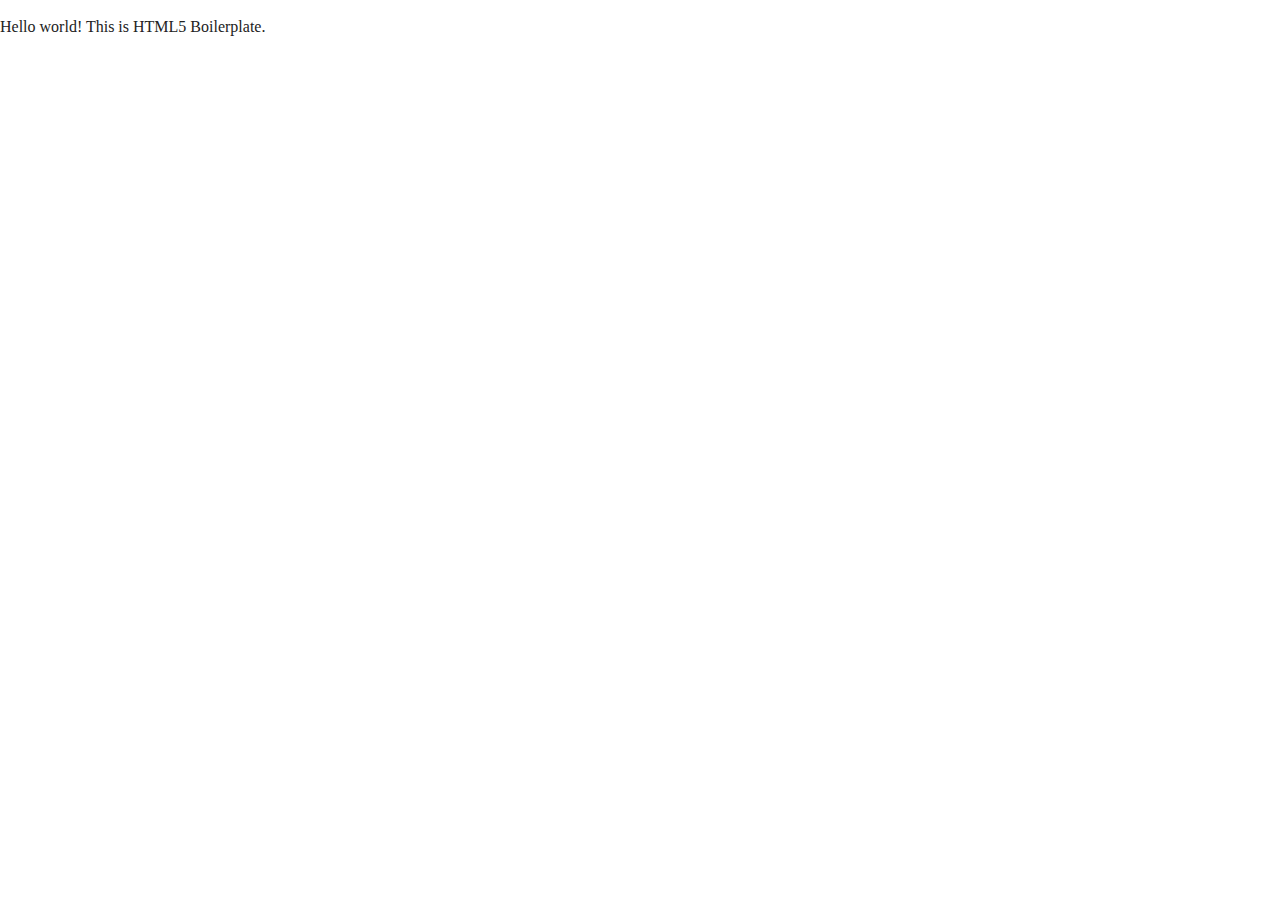
==== index.html @ ad76dec1 "Setup site using HTML 5 boilerplate" ====
<!doctype html>
<html class="no-js" lang="">

<head>
  <meta charset="utf-8">
  <title></title>
  <meta name="description" content="">
  <meta name="viewport" content="width=device-width, initial-scale=1">

  <meta property="og:title" content="">
  <meta property="og:type" content="">
  <meta property="og:url" content="">
  <meta property="og:image" content="">

  <link rel="manifest" href="site.webmanifest">
  <link rel="apple-touch-icon" href="icon.png">
  <!-- Place favicon.ico in the root directory -->

  <link rel="stylesheet" href="css/normalize.css">
  <link rel="stylesheet" href="css/main.css">

  <meta name="theme-color" content="#fafafa">
</head>

<body>

  <!-- Add your site or application content here -->
  <p>Hello world! This is HTML5 Boilerplate.</p>
  <script src="js/vendor/modernizr-3.11.2.min.js"></script>
  <script src="js/plugins.js"></script>
  <script src="js/main.js"></script>

  <!-- Google Analytics: change UA-XXXXX-Y to be your site's ID. -->
  <script>
    window.ga = function () { ga.q.push(arguments) }; ga.q = []; ga.l = +new Date;
    ga('create', 'UA-XXXXX-Y', 'auto'); ga('set', 'anonymizeIp', true); ga('set', 'transport', 'beacon'); ga('send', 'pageview')
  </script>
  <script src="https://www.google-analytics.com/analytics.js" async></script>
</body>

</html>
---- css/main.css ----
/*! HTML5 Boilerplate v8.0.0 | MIT License | https://html5boilerplate.com/ */

/* main.css 2.1.0 | MIT License | https://github.com/h5bp/main.css#readme */
/*
 * What follows is the result of much research on cross-browser styling.
 * Credit left inline and big thanks to Nicolas Gallagher, Jonathan Neal,
 * Kroc Camen, and the H5BP dev community and team.
 */

/* ==========================================================================
   Base styles: opinionated defaults
   ========================================================================== */

html {
  color: #222;
  font-size: 1em;
  line-height: 1.4;
}

/*
 * Remove text-shadow in selection highlight:
 * https://twitter.com/miketaylr/status/12228805301
 *
 * Vendor-prefixed and regular ::selection selectors cannot be combined:
 * https://stackoverflow.com/a/16982510/7133471
 *
 * Customize the background color to match your design.
 */

::-moz-selection {
  background: #b3d4fc;
  text-shadow: none;
}

::selection {
  background: #b3d4fc;
  text-shadow: none;
}

/*
 * A better looking default horizontal rule
 */

hr {
  display: block;
  height: 1px;
  border: 0;
  border-top: 1px solid #ccc;
  margin: 1em 0;
  padding: 0;
}

/*
 * Remove the gap between audio, canvas, iframes,
 * images, videos and the bottom of their containers:
 * https://github.com/h5bp/html5-boilerplate/issues/440
 */

audio,
canvas,
iframe,
img,
svg,
video {
  vertical-align: middle;
}

/*
 * Remove default fieldset styles.
 */

fieldset {
  border: 0;
  margin: 0;
  padding: 0;
}

/*
 * Allow only vertical resizing of textareas.
 */

textarea {
  resize: vertical;
}

/* ==========================================================================
   Author's custom styles
   ========================================================================== */

/* ==========================================================================
   Helper classes
   ========================================================================== */

/*
 * Hide visually and from screen readers
 */

.hidden,
[hidden] {
  display: none !important;
}

/*
 * Hide only visually, but have it available for screen readers:
 * https://snook.ca/archives/html_and_css/hiding-content-for-accessibility
 *
 * 1. For long content, line feeds are not interpreted as spaces and small width
 *    causes content to wrap 1 word per line:
 *    https://medium.com/@jessebeach/beware-smushed-off-screen-accessible-text-5952a4c2cbfe
 */

.sr-only {
  border: 0;
  clip: rect(0, 0, 0, 0);
  height: 1px;
  margin: -1px;
  overflow: hidden;
  padding: 0;
  position: absolute;
  white-space: nowrap;
  width: 1px;
  /* 1 */
}

/*
 * Extends the .sr-only class to allow the element
 * to be focusable when navigated to via the keyboard:
 * https://www.drupal.org/node/897638
 */

.sr-only.focusable:active,
.sr-only.focusable:focus {
  clip: auto;
  height: auto;
  margin: 0;
  overflow: visible;
  position: static;
  white-space: inherit;
  width: auto;
}

/*
 * Hide visually and from screen readers, but maintain layout
 */

.invisible {
  visibility: hidden;
}

/*
 * Clearfix: contain floats
 *
 * For modern browsers
 * 1. The space content is one way to avoid an Opera bug when the
 *    `contenteditable` attribute is included anywhere else in the document.
 *    Otherwise it causes space to appear at the top and bottom of elements
 *    that receive the `clearfix` class.
 * 2. The use of `table` rather than `block` is only necessary if using
 *    `:before` to contain the top-margins of child elements.
 */

.clearfix::before,
.clearfix::after {
  content: " ";
  display: table;
}

.clearfix::after {
  clear: both;
}

/* ==========================================================================
   EXAMPLE Media Queries for Responsive Design.
   These examples override the primary ('mobile first') styles.
   Modify as content requires.
   ========================================================================== */

@media only screen and (min-width: 35em) {
  /* Style adjustments for viewports that meet the condition */
}

@media print,
  (-webkit-min-device-pixel-ratio: 1.25),
  (min-resolution: 1.25dppx),
  (min-resolution: 120dpi) {
  /* Style adjustments for high resolution devices */
}

/* ==========================================================================
   Print styles.
   Inlined to avoid the additional HTTP request:
   https://www.phpied.com/delay-loading-your-print-css/
   ========================================================================== */

@media print {
  *,
  *::before,
  *::after {
    background: #fff !important;
    color: #000 !important;
    /* Black prints faster */
    box-shadow: none !important;
    text-shadow: none !important;
  }

  a,
  a:visited {
    text-decoration: underline;
  }

  a[href]::after {
    content: " (" attr(href) ")";
  }

  abbr[title]::after {
    content: " (" attr(title) ")";
  }

  /*
   * Don't show links that are fragment identifiers,
   * or use the `javascript:` pseudo protocol
   */
  a[href^="#"]::after,
  a[href^="javascript:"]::after {
    content: "";
  }

  pre {
    white-space: pre-wrap !important;
  }

  pre,
  blockquote {
    border: 1px solid #999;
    page-break-inside: avoid;
  }

  /*
   * Printing Tables:
   * https://web.archive.org/web/20180815150934/http://css-discuss.incutio.com/wiki/Printing_Tables
   */
  thead {
    display: table-header-group;
  }

  tr,
  img {
    page-break-inside: avoid;
  }

  p,
  h2,
  h3 {
    orphans: 3;
    widows: 3;
  }

  h2,
  h3 {
    page-break-after: avoid;
  }
}
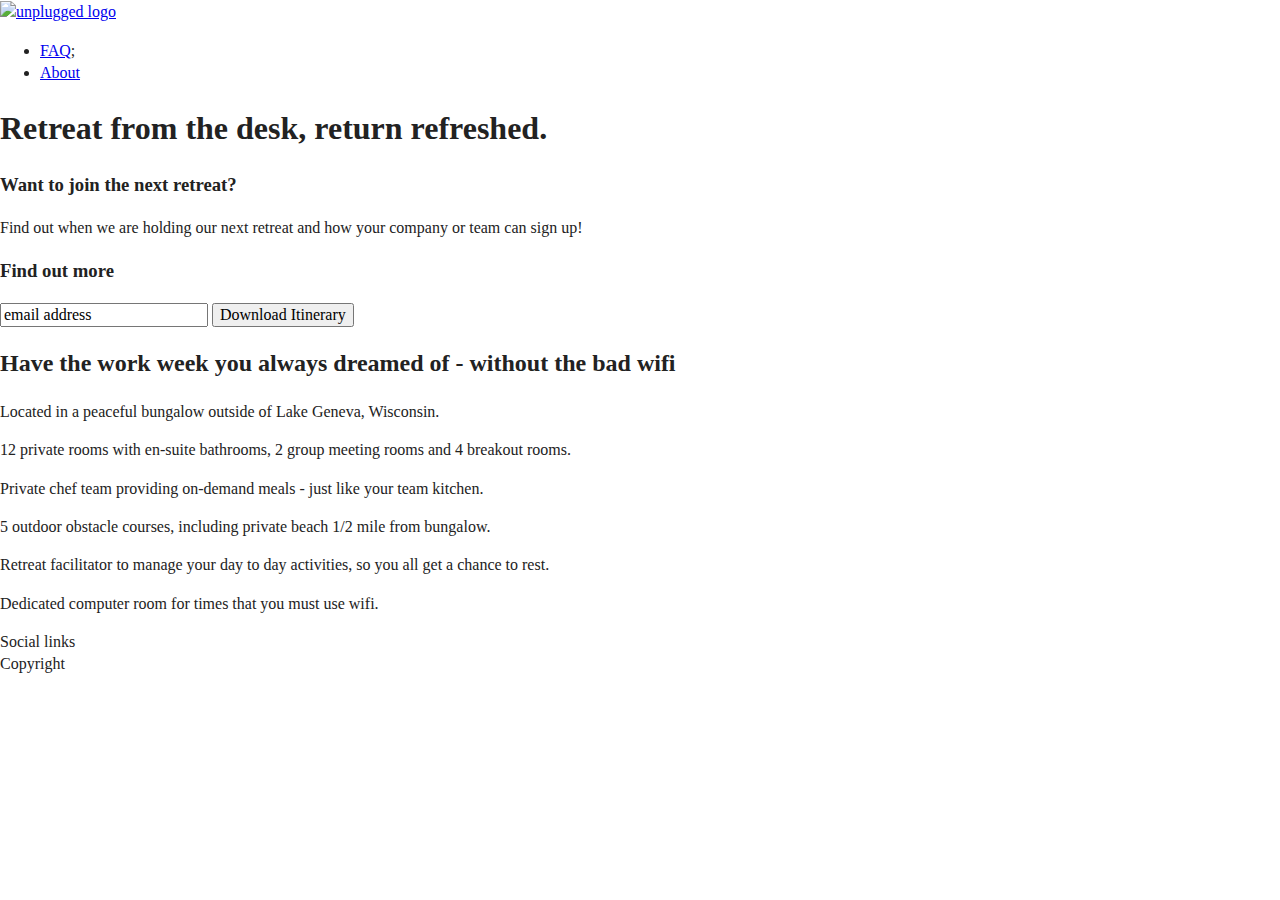
==== commit b97d248e: "Added homepage content" ====
--- a/index.html
+++ b/index.html
@@ -3,7 +3,7 @@
 
 <head>
   <meta charset="utf-8">
-  <title></title>
+  <title>Unplugged</title>
   <meta name="description" content="">
   <meta name="viewport" content="width=device-width, initial-scale=1">
 
@@ -25,7 +25,80 @@
 <body>
 
   <!-- Add your site or application content here -->
-  <p>Hello world! This is HTML5 Boilerplate.</p>
+  <header>
+    <div>
+      <a href="#"><img src="" alt="unplugged logo"></a>
+
+      <nav>
+        <ul>
+          <li><a href="faq/index.html" rel="noopener">FAQ</a>;</li>
+          <li><a href="about/index.html" rel="noopener">About</a></li>
+        </ul>
+      </nav>
+    </div>
+  </header>
+
+  <main>
+    <section>
+      <div id="hero-area">
+        <h1>Retreat from the desk, return refreshed.</h1>
+      </div>
+
+      <aside>
+        <h3>Want to join the next retreat?</h3>
+        <p>Find out when we are holding our next retreat and how your company or team can sign up!</p>
+
+        <h3>Find out more</h3>
+        <div id="signup-form">
+          <input type="text" name="name" value="email address">
+          <input type="button" value="Download Itinerary">
+        </div>
+      </aside>
+
+      <div id="content">
+        <h2>Have the work week you always dreamed of - without the bad wifi</h2>
+
+        <div>
+          <p>Located in a peaceful bungalow outside of Lake Geneva, Wisconsin.</p>
+        </div>
+
+        <div>
+          <p>12 private rooms with en-suite bathrooms, 2 group meeting rooms and 4 breakout rooms.</p>
+        </div>
+
+        <div>
+          <p>Private chef team providing on-demand meals - just like your team kitchen.</p>
+        </div>
+
+        <div>
+          <p>5 outdoor obstacle courses, including private beach 1/2 mile from bungalow.</p>
+        </div>
+
+        <div>
+          <p>Retreat facilitator to manage your day to day activities, so you all get a chance to rest.</p>
+        </div>
+
+        <div>
+          <p>Dedicated computer room for times that you must use wifi.</p>
+        </div>
+      </div>
+    </section>
+  </main>
+
+  <footer>
+    <div>
+      <address></address>
+    </div>
+
+    <div>
+      Social links
+    </div>
+
+    <div>
+      Copyright
+    </div>
+  </footer>
+
   <script src="js/vendor/modernizr-3.11.2.min.js"></script>
   <script src="js/plugins.js"></script>
   <script src="js/main.js"></script>
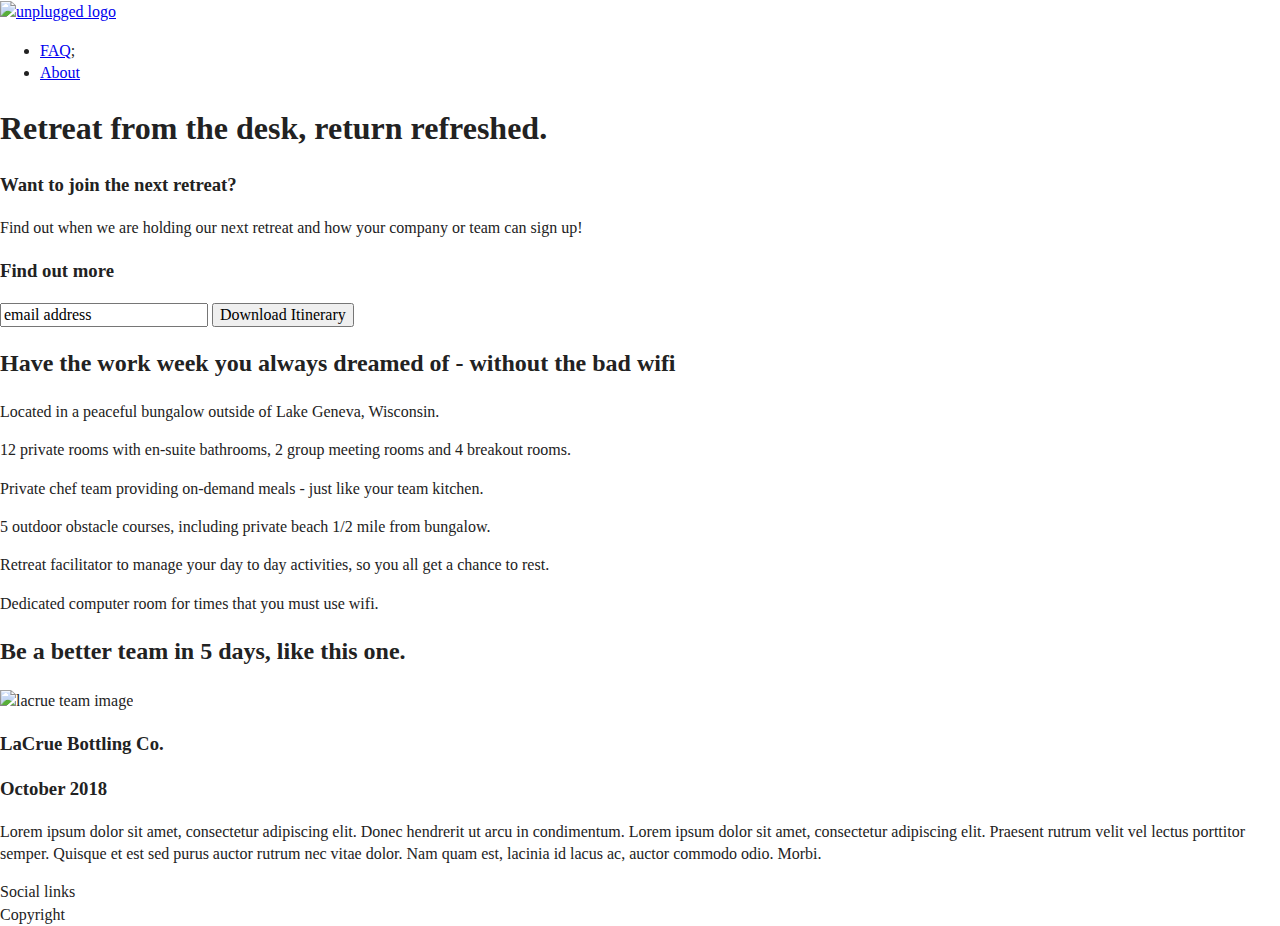
==== commit d244c921: "Added homepage content" ====
--- a/index.html
+++ b/index.html
@@ -43,6 +43,7 @@
       <div id="hero-area">
         <h1>Retreat from the desk, return refreshed.</h1>
       </div>
+    </section>
 
       <aside>
         <h3>Want to join the next retreat?</h3>
@@ -55,34 +56,56 @@
         </div>
       </aside>
 
-      <div id="content">
-        <h2>Have the work week you always dreamed of - without the bad wifi</h2>
+      <section>
+        <div class="content-wrapper">
+          <h2>Have the work week you always dreamed of - without the bad wifi</h2>
 
-        <div>
-          <p>Located in a peaceful bungalow outside of Lake Geneva, Wisconsin.</p>
+          <article>
+            <p class="fontawesome-icon"></p>
+            <p>Located in a peaceful bungalow outside of Lake Geneva, Wisconsin.</p>
+          </article>
+
+          <article>
+            <p class="fontawesome-icon"></p>
+            <p class="features-item-description">12 private rooms with en-suite bathrooms, 2 group meeting rooms and 4 breakout rooms.</p>
+          </article>
+
+          <article>
+            <p class="fontawesome-icon"></p>
+            <p class="features-item-description">Private chef team providing on-demand meals - just like your team kitchen.</p>
+          </article>
+
+          <article>
+            <p class="fontawesome-icon"></p>
+            <p class="features-item-description">5 outdoor obstacle courses, including private beach 1/2 mile from bungalow.</p>
+          </article>
+
+          <article>
+            <p class="fontawesome-icon"></p>
+            <p class="features-item-description">Retreat facilitator to manage your day to day activities, so you all get a chance to rest.</p>
+          </article>
+
+          <article>
+            <p class="fontawesome-icon"></p>
+            <p class="features-item-description">Dedicated computer room for times that you must use wifi.</p>
+          </article>
         </div>
+      </section>
 
-        <div>
-          <p>12 private rooms with en-suite bathrooms, 2 group meeting rooms and 4 breakout rooms.</p>
+      <section class="reviews">
+        <div class="content-wrapper">
+          <h2>Be a better team in 5 days, like this one.</h2>
+
+          <article>
+            <img src="" alt="lacrue team image">
+
+            <h3>LaCrue Bottling Co.</h3>
+            <h3>October 2018</h3>
+
+            <p>Lorem ipsum dolor sit amet, consectetur adipiscing elit. Donec hendrerit ut arcu in condimentum. Lorem ipsum dolor sit amet, consectetur adipiscing elit. Praesent rutrum velit vel lectus porttitor semper. Quisque et est sed purus auctor rutrum nec vitae dolor. Nam quam est, lacinia id lacus ac, auctor commodo odio. Morbi.</p>
+          </article>
         </div>
-
-        <div>
-          <p>Private chef team providing on-demand meals - just like your team kitchen.</p>
-        </div>
-
-        <div>
-          <p>5 outdoor obstacle courses, including private beach 1/2 mile from bungalow.</p>
-        </div>
-
-        <div>
-          <p>Retreat facilitator to manage your day to day activities, so you all get a chance to rest.</p>
-        </div>
-
-        <div>
-          <p>Dedicated computer room for times that you must use wifi.</p>
-        </div>
-      </div>
-    </section>
+      </section>
   </main>
 
   <footer>
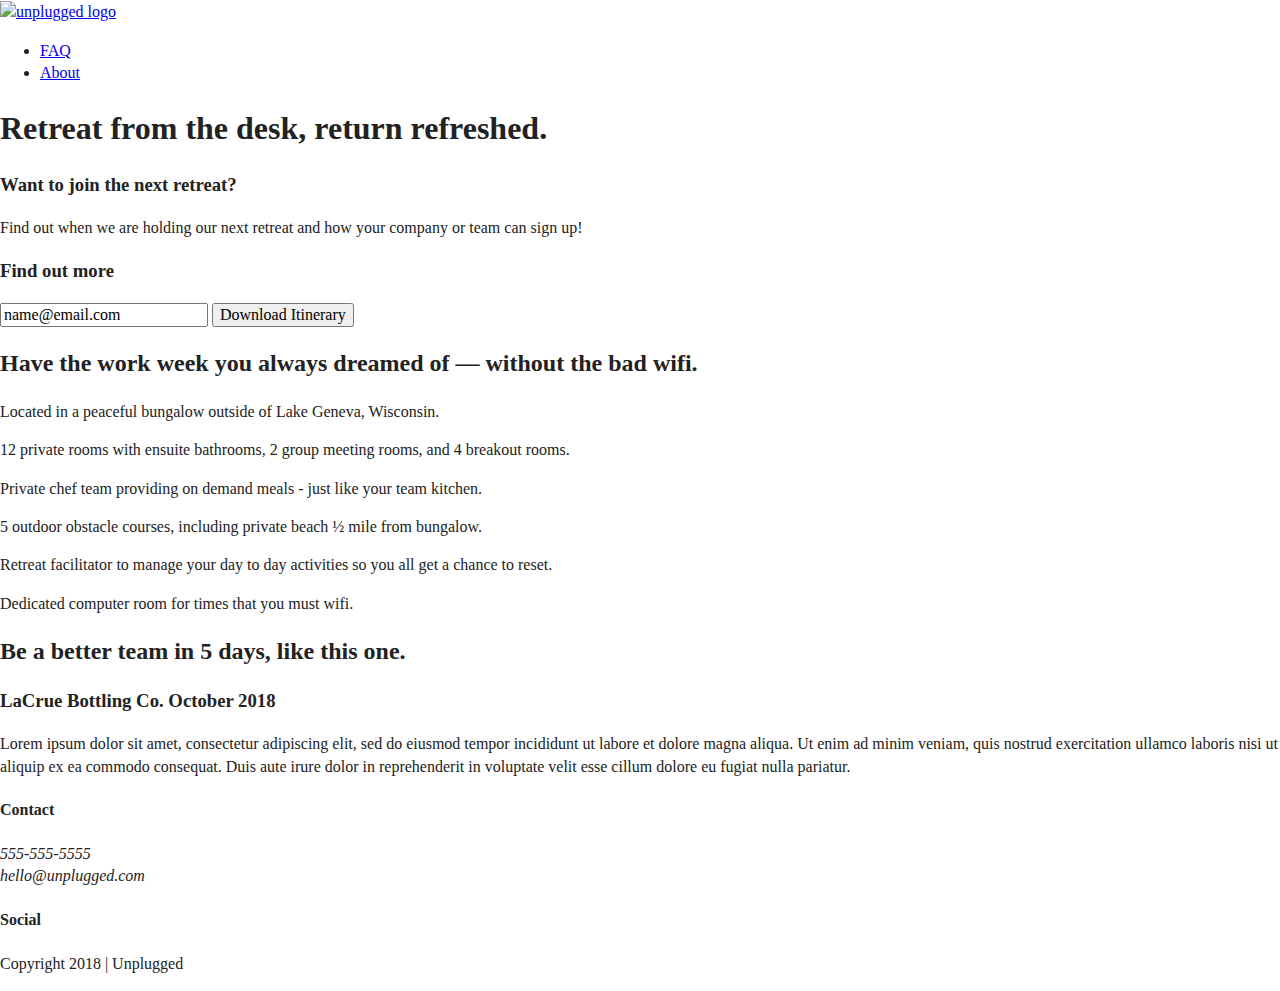
==== commit 22c1ad81: "Updates to index.html" ====
--- a/index.html
+++ b/index.html
@@ -3,14 +3,10 @@
 
 <head>
   <meta charset="utf-8">
-  <title>Unplugged</title>
+  <meta http-equiv="x-ua-compatible" content="ie=edge">
+  <title>Unplugged Retreat</title>
   <meta name="description" content="">
-  <meta name="viewport" content="width=device-width, initial-scale=1">
-
-  <meta property="og:title" content="">
-  <meta property="og:type" content="">
-  <meta property="og:url" content="">
-  <meta property="og:image" content="">
+  <meta name="viewport" content="width=device-width, initial-scale=1, shrink-to-fit=no">
 
   <link rel="manifest" href="site.webmanifest">
   <link rel="apple-touch-icon" href="icon.png">
@@ -18,120 +14,176 @@
 
   <link rel="stylesheet" href="css/normalize.css">
   <link rel="stylesheet" href="css/main.css">
-
-  <meta name="theme-color" content="#fafafa">
 </head>
 
 <body>
+  <!--[if lte IE 9]>
+    <p class="browserupgrade">You are using an <strong>outdated</strong> browser. Please <a href="https://browsehappy.com/">upgrade your browser</a> to improve your experience and security.</p>
+  <![endif]-->
 
   <!-- Add your site or application content here -->
   <header>
-    <div>
-      <a href="#"><img src="" alt="unplugged logo"></a>
-
+    <div class="content-wrapper">
+      <a href="#">
+        <img src="" alt="unplugged logo">
+      </a>
+      <div class="header-divider"></div>
       <nav>
         <ul>
-          <li><a href="faq/index.html" rel="noopener">FAQ</a>;</li>
-          <li><a href="about/index.html" rel="noopener">About</a></li>
+          <li><a href="faq/index.html">FAQ</a></li>
+          <li><a href="about/index.html">About</a></li>
         </ul>
       </nav>
     </div>
   </header>
 
   <main>
-    <section>
-      <div id="hero-area">
+
+    <section class="hero-area">
+      <div class="content-wrapper">
         <h1>Retreat from the desk, return refreshed.</h1>
       </div>
     </section>
 
-      <aside>
-        <h3>Want to join the next retreat?</h3>
-        <p>Find out when we are holding our next retreat and how your company or team can sign up!</p>
-
-        <h3>Find out more</h3>
-        <div id="signup-form">
-          <input type="text" name="name" value="email address">
+    <aside>
+      <div class="content-wrapper">
+        <div class="form-description">
+          <h3>Want to join the next retreat?</h3>
+          <p>
+            Find out when we are holding our next retreat and how your company or team can sign up!
+          </p>
+        </div>
+        <div class="form">
+          <h3>Find out more</h3>
+          <input type="text" name="name" value="name@email.com">
           <input type="button" value="Download Itinerary">
         </div>
-      </aside>
+      </div>
+      <!-- aside content wrapper ends -->
+    </aside>
 
-      <section>
-        <div class="content-wrapper">
-          <h2>Have the work week you always dreamed of - without the bad wifi</h2>
-
+    <section class="features">
+      <div class="content-wrapper">
+        <h2>Have the work week you always dreamed of — without the bad wifi.</h2>
+        <div class="features-items">
           <article>
-            <p class="fontawesome-icon"></p>
-            <p>Located in a peaceful bungalow outside of Lake Geneva, Wisconsin.</p>
+            <p class="fontawesome-icon">
+            </p>
+            <p class="features-item-description">
+              Located in a peaceful bungalow outside of Lake Geneva, Wisconsin.
+            </p>
           </article>
-
           <article>
-            <p class="fontawesome-icon"></p>
-            <p class="features-item-description">12 private rooms with en-suite bathrooms, 2 group meeting rooms and 4 breakout rooms.</p>
+            <p class="fontawesome-icon">
+            </p>
+            <p class="features-item-description">
+              12 private rooms with ensuite bathrooms, 2 group meeting rooms, and 4 breakout rooms.
+            </p>
           </article>
-
           <article>
-            <p class="fontawesome-icon"></p>
-            <p class="features-item-description">Private chef team providing on-demand meals - just like your team kitchen.</p>
+            <p class="fontawesome-icon">
+            </p>
+            <p class="features-item-description">
+              Private chef team providing on demand meals - just like your team kitchen.
+            </p>
           </article>
-
           <article>
-            <p class="fontawesome-icon"></p>
-            <p class="features-item-description">5 outdoor obstacle courses, including private beach 1/2 mile from bungalow.</p>
+            <p class="fontawesome-icon">
+            </p>
+            <p class="features-item-description">
+              5 outdoor obstacle courses, including private beach ½ mile from bungalow.
+            </p>
           </article>
-
           <article>
-            <p class="fontawesome-icon"></p>
-            <p class="features-item-description">Retreat facilitator to manage your day to day activities, so you all get a chance to rest.</p>
+            <p class="fontawesome-icon">
+            </p>
+            <p class="features-item-description">
+              Retreat facilitator to manage your day to day activities so you all get a chance to reset.
+            </p>
           </article>
-
           <article>
-            <p class="fontawesome-icon"></p>
-            <p class="features-item-description">Dedicated computer room for times that you must use wifi.</p>
+            <p class="fontawesome-icon">
+            </p>
+            <p class="features-item-description">
+              Dedicated computer room for times that you must wifi.
+            </p>
           </article>
         </div>
-      </section>
+      </div>
+    </section>
 
-      <section class="reviews">
-        <div class="content-wrapper">
-          <h2>Be a better team in 5 days, like this one.</h2>
+    <section class="reviews">
+      <div class="content-wrapper">
+        <h2>Be a better team in 5 days, like this one.</h2>
+        <article>
+          <div>
+            <h3>LaCrue Bottling Co. October 2018</h3>
+            <p>
+              Lorem ipsum dolor sit amet, consectetur adipiscing elit, sed do eiusmod tempor incididunt ut labore et dolore magna aliqua. Ut enim ad minim veniam, quis nostrud exercitation ullamco laboris nisi ut aliquip ex ea commodo consequat. Duis aute irure dolor
+              in reprehenderit in voluptate velit esse cillum dolore eu fugiat nulla pariatur.
+            </p>
+          </div>
+        </article>
+      </div>
+    </section>
 
-          <article>
-            <img src="" alt="lacrue team image">
-
-            <h3>LaCrue Bottling Co.</h3>
-            <h3>October 2018</h3>
-
-            <p>Lorem ipsum dolor sit amet, consectetur adipiscing elit. Donec hendrerit ut arcu in condimentum. Lorem ipsum dolor sit amet, consectetur adipiscing elit. Praesent rutrum velit vel lectus porttitor semper. Quisque et est sed purus auctor rutrum nec vitae dolor. Nam quam est, lacinia id lacus ac, auctor commodo odio. Morbi.</p>
-          </article>
-        </div>
-      </section>
   </main>
+  <!-- main wrapper -->
 
   <footer>
-    <div>
-      <address></address>
+    <div class="content-wrapper">
+      <div class="footer-content">
+        <div class="contact">
+          <h4>Contact</h4>
+          <address>
+            <p>
+              555-555-5555<br>
+              hello@unplugged.com
+            </p>
+          </address>
+        </div>
+        <div class="social">
+          <h4>Social</h4>
+          <div class="social-icons">
+            <p>
+              <a href="https://www.facebook.com/Skillcrush/" target="_blank"></a>
+            </p>
+            <p>
+              <a href="https://twitter.com/Skillcrush" target="_blank"></a>
+            </p>
+            <p>
+              <a href="https://www.instagram.com/skillcrush/" target="_blank"></a>
+            </p>
+          </div>
+        </div>
+      </div>
+      <!-- footer content ends -->
     </div>
-
-    <div>
-      Social links
-    </div>
-
-    <div>
-      Copyright
+    <!--footer content-wrapper ends-->
+    <div class="copyright">
+      <p>Copyright 2018 | Unplugged</p>
     </div>
   </footer>
 
-  <script src="js/vendor/modernizr-3.11.2.min.js"></script>
+  <script src="js/vendor/modernizr-3.6.0.min.js"></script>
+  <script src="https://code.jquery.com/jquery-3.3.1.min.js" integrity="sha256-FgpCb/KJQlLNfOu91ta32o/NMZxltwRo8QtmkMRdAu8=" crossorigin="anonymous"></script>
+  <script>
+    window.jQuery || document.write('<script src="js/vendor/jquery-3.3.1.min.js"><\/script>')
+  </script>
   <script src="js/plugins.js"></script>
   <script src="js/main.js"></script>
 
   <!-- Google Analytics: change UA-XXXXX-Y to be your site's ID. -->
   <script>
-    window.ga = function () { ga.q.push(arguments) }; ga.q = []; ga.l = +new Date;
-    ga('create', 'UA-XXXXX-Y', 'auto'); ga('set', 'anonymizeIp', true); ga('set', 'transport', 'beacon'); ga('send', 'pageview')
+    window.ga = function() {
+      ga.q.push(arguments)
+    };
+    ga.q = [];
+    ga.l = +new Date;
+    ga('create', 'UA-XXXXX-Y', 'auto');
+    ga('send', 'pageview')
   </script>
-  <script src="https://www.google-analytics.com/analytics.js" async></script>
+  <script src="https://www.google-analytics.com/analytics.js" async defer></script>
 </body>
 
-</html>
+</html>